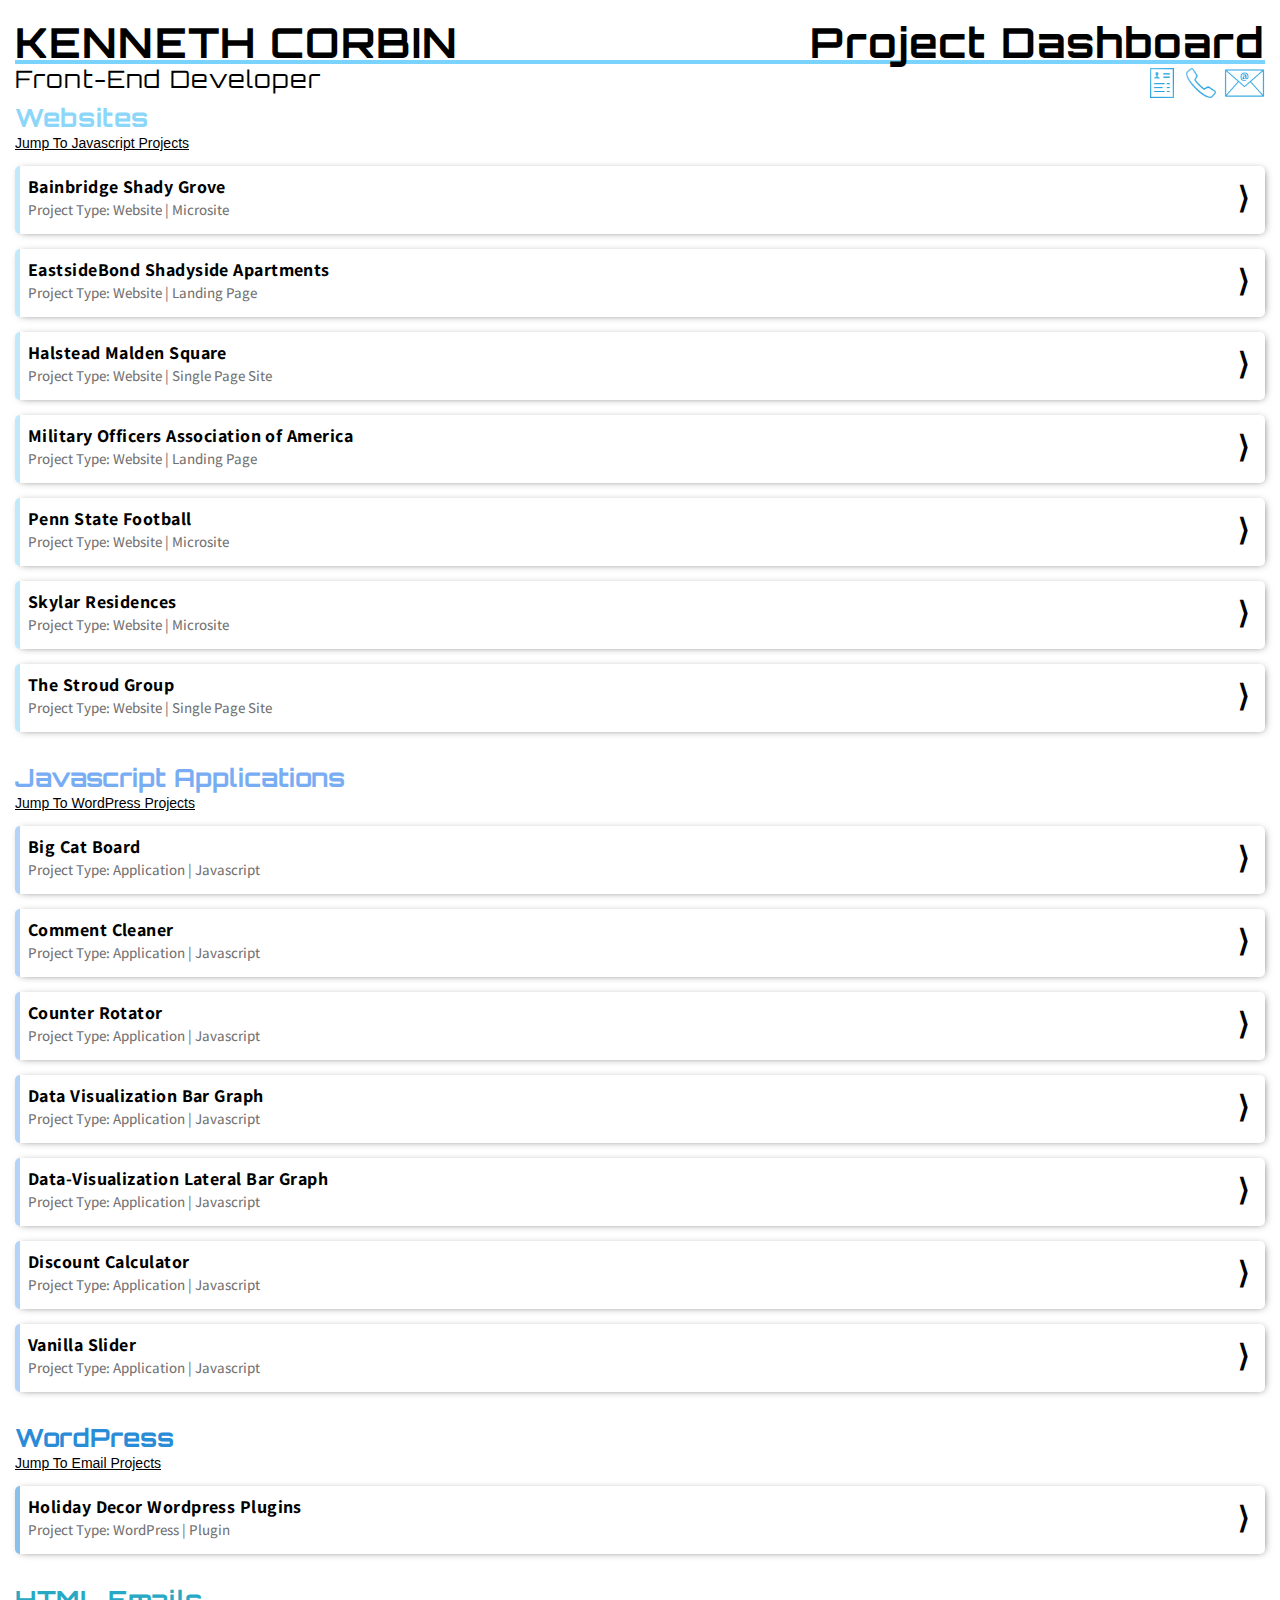
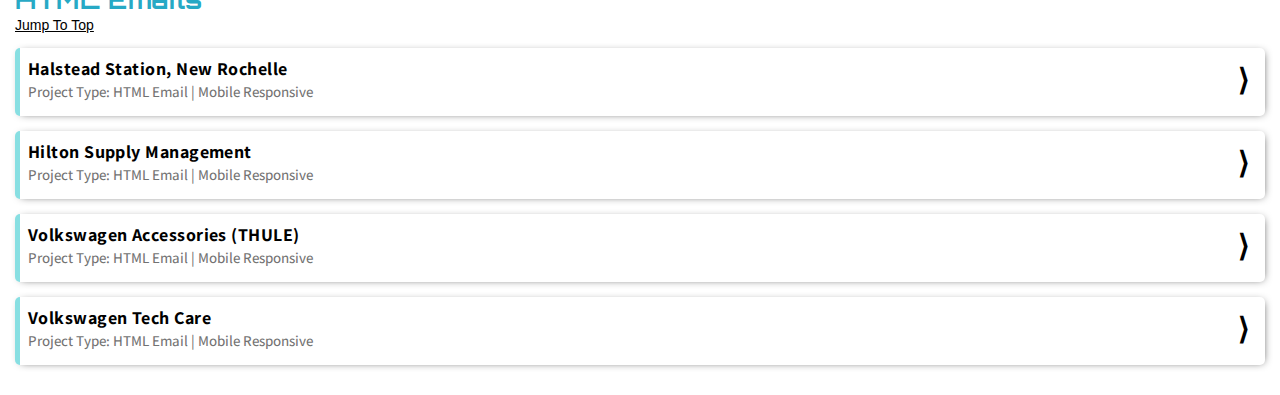
==== index.html @ 8c5f0951 "Add "Javascript" and "WordPress" project sections" ====
<!DOCTYPE html>
<html lang="en">
	<head>
		<meta http-equiv="Content-Type" content="text/html; charset=UTF-8" />
		<title>Work Sample Dashboard</title>
		<meta name="viewport" content="width=device-width, initial-scale=1.0 user-scalable=no" />
		<link rel="preconnect" href="https://fonts.googleapis.com">
		<link rel="preconnect" href="https://fonts.gstatic.com" crossorigin>
		<link href="https://fonts.googleapis.com/css2?family=Orbitron:wght@400;500;700&family=Assistant:wght@300;400;500&display=swap" rel="stylesheet">	
		<link rel="stylesheet" href="css/main.css" />
		<script type="text/javascript" src="js/main.js" defer></script>
	</head>
	<body>
		<header>
			<div id="developer-website" class="developer-website">
				<span class="developer">KENNETH CORBIN</span> 
				<div  class="website">
					<span class="mobile-hide">
						Project Dashboard
					</span>
					<span class="mobile-show">
						Front-End Developer
					</span>
				</div>
			</div>
			<div class="developer-website">
				<div  class="title">
					<span class="mobile-hide">
						Front-End Developer
					</span>
					<span class="mobile-show">
						Project Dashboard
					</span>
				</div>
				<div  class="contact-bar">
					<div class="contact-resume">
						<a href="https://www.dropbox.com/s/y7b36m2ojwp5avy/kenneth-corbin-front-end-developer-resume.pdf" target="_blank">
							<img src="images/resume-icon.png" alt="resume icon" />
						</a>
					</div>
					<div class="contact-phone">
						<a href="tel:301-704-3786" target="_blank">
							<img src="images/phone-icon.png" alt="phone icon" />
						</a>
					</div>
					<div class="contact-email">
						<a href="mailto:kennethcrb@gmail.com" target="_blank">
							<img src="images/email-icon.png" alt="eamil icon" />
						</a>
					</div>
				</div>
			</div>
		</header>
		<section class="dashboard">
			<h2 id="website-section" class="website-section" >Websites</h2>
			<nav class="go-to-links website-link">
				<a href="#javascript-section">
					Jump To Javascript Projects
				</a>
			</nav>
			<a href="https://rebrand.ly/bainbridge-shady-grove-ws" target="_blank">
				<article class="project ws">
					<div class="title">
						<h3>Bainbridge Shady Grove</h3> 
						<p>Project Type: Website | Microsite</p>
					</div>
					<div class="go-arrow">&rang;</div>
				</article>
			</a>
			<a href="https://rebrand.ly/eastside-bond-ws" target="_blank">
				<article class="project ws">
					<div class="title">
						<h3>EastsideBond Shadyside Apartments</h3> 
						<p>Project Type: Website | Landing Page</p>
					</div>
					<div class="go-arrow">&rang;</div>
				</article>
			</a>
			<a href="https://rebrand.ly/halsteadmaldsq-ws" target="_blank">
				<article class="project ws">
					<div class="title">
						<h3>Halstead Malden Square</h3> 
						<p>Project Type: Website | Single Page Site</p>
					</div>
					<div class="go-arrow">&rang;</div>
				</article>
			</a>
			<a href="https://rebrand.ly/moaa-ws" target="_blank">
				<article class="project ws">
					<div class="title">
						<h3>Military Officers Association of America</h3> 
						<p>Project Type: Website | Landing Page</p>
					</div>
					<div class="go-arrow">&rang;</div>
				</article>
			</a>
			<a href="https://rebrand.ly/penn-state-football-ws" target="_blank">
				<article class="project ws">
					<div class="title">
						<h3>Penn State Football</h3> 
						<p>Project Type: Website | Microsite</p>
					</div>
					<div class="go-arrow">&rang;</div>
				</article>
			</a>
			<a href="https://rebrand.ly/skylar-nyc-ws" target="_blank">
				<article class="project ws">
					<div class="title">
						<h3>Skylar Residences</h3> 
						<p>Project Type: Website | Microsite</p>
					</div>
					<div class="go-arrow">&rang;</div>
				</article>
			</a>
			<a href="https://rebrand.ly/stroud-group-ws" target="_blank">
				<article class="project ws">
					<div class="title">
						<h3>The Stroud Group</h3> 
						<p>Project Type: Website | Single Page Site</p>
					</div>
					<div class="go-arrow">&rang;</div>
				</article>
			</a>
		</section>
		<section class="dashboard">
			<h2 id="javascript-section" class="javascript-section" >Javascript Applications</h2>
			<nav class="go-to-links javascript-link">
				<a href="#wordpress-section">
					Jump To WordPress Projects
				</a>
			</nav>
			<a href="https://kcdevelop.github.io/big-cat-board/" target="_blank">
				<article class="project js">
					<div class="title">
						<h3>Big Cat Board</h3> 
						<p>Project Type: Application |<br class="mobile-show" /> Javascript</p>
					</div>
					<div class="go-arrow">&rang;</div>
				</article>
			</a>
			<a href="https://kcdevelop.github.io/comment-cleaner" target="_blank">
				<article class="project js">
					<div class="title">
						<h3>Comment Cleaner</h3> 
						<p>Project Type: Application |<br class="mobile-show" /> Javascript</p>
					</div>
					<div class="go-arrow">&rang;</div>
				</article>
			</a>
			<a href="https://kcdevelop.github.io/counter-rotator/" target="_blank">
				<article class="project js">
					<div class="title">
						<h3>Counter Rotator</h3> 
						<p>Project Type: Application |<br class="mobile-show" /> Javascript</p>
					</div>
					<div class="go-arrow">&rang;</div>
				</article>
			</a>
			<a href="https://kcdevelop.github.io/data-visualization-bar-graph/" target="_blank">
				<article class="project js">
					<div class="title">
						<h3>Data Visualization Bar Graph</h3> 
						<p>Project Type: Application |<br class="mobile-show" /> Javascript</p>
					</div>
					<div class="go-arrow">&rang;</div>
				</article>
			</a>
			<a href="https://kcdevelop.github.io/data-visualization-lateral-bar-graph/" target="_blank">
				<article class="project js">
					<div class="title">
						<h3>Data-Visualization Lateral Bar Graph</h3> 
						<p>Project Type: Application |<br class="mobile-show" /> Javascript</p>
					</div>
					<div class="go-arrow">&rang;</div>
				</article>
			</a>
			<a href="https://kcdevelop.github.io/discount-calculator/" target="_blank">
				<article class="project js">
					<div class="title">
						<h3>Discount Calculator</h3> 
						<p>Project Type: Application |<br class="mobile-show" /> Javascript</p>
					</div>
					<div class="go-arrow">&rang;</div>
				</article>
			</a>
			<a href="https://kcdevelop.github.io/vanilla-slider/" target="_blank">
				<article class="project js">
					<div class="title">
						<h3>Vanilla Slider</h3> 
						<p>Project Type: Application |<br class="mobile-show" /> Javascript</p>
					</div>
					<div class="go-arrow">&rang;</div>
				</article>
			</a>
		</section>
		<section class="dashboard">
			<h2 id="wordpress-section" class="wordpress-section" >WordPress</h2>
			<nav class="go-to-links wordpress-link">
				<a href="#email-section">
					Jump To Email Projects
				</a>
			</nav>
			<a href="https://github.com/kcdevelop/holiday-decor-wordpress-plugins" target="_blank">
				<article class="project wp">
					<div class="title">
						<h3>Holiday Decor Wordpress Plugins</h3> 
						<p>Project Type: WordPress | Plugin</p>
					</div>
					<div class="go-arrow">&rang;</div>
				</article>
			</a>
		</section>
		<section class="dashboard">
			<h2 id="email-section" class="email-section" >HTML Emails</h2>
			<nav class="go-to-links javascript-link">
				<a href="#developer-website">
					Jump To Top
				</a>
			</nav>
			<a href="https://rebrand.ly/halstead-em" target="_blank">
				<article class="project em">
					<div class="title">
						<h3>Halstead Station, New Rochelle</h3> 
						<p>Project Type: HTML Email | Mobile Responsive</p>
					</div>
					<div class="go-arrow">&rang;</div>
				</article>
			</a>
			<a href="https://rebrand.ly/hilton-supply-em" target="_blank">
				<article class="project em">
					<div class="title">
						<h3>Hilton Supply Management</h3> 
						<p>Project Type: HTML Email | Mobile Responsive</p>
					</div>
					<div class="go-arrow">&rang;</div>
				</article>
			</a>
			<a href="https://rebrand.ly/vw-accessories-em" target="_blank">
				<article class="project em">
					<div class="title">
						<h3>Volkswagen Accessories (THULE)</h3> 
						<p>Project Type: HTML Email | Mobile Responsive</p>
					</div>
					<div class="go-arrow">&rang;</div>
				</article>
			</a>
			<a href="https://rebrand.ly/vw-tech-care-em" target="_blank">
				<article class="project em">
					<div class="title">
						<h3>Volkswagen Tech Care</h3> 
						<p>Project Type: HTML Email | Mobile Responsive</p>
					</div>
					<div class="go-arrow">&rang;</div>
				</article>
			</a>
		</section>
	</body>
</html>
---- css/main.css ----
html, body, h1, h2, h3, h4, h5, 
header, section, article, aside,
div, p, ul, ol, li, a, footer, video,
blockquote fieldset, form, 
input, select, textarea, span {
	box-sizing: border-box;
	margin: 0;
	padding: 0;
}
article,
header,
.contact-bar {
	display: flex;
}
.project,
.contact-bar {
	flex-direction: row;
}
header,
.project,
.dashboard,
header .content,
header .developer-website {
	width: 100%;
}
.project .title,
.project .go-arrow {
	width: 50%;
}
.email-section,
.website-section,
.wordpress-section,
.javascript-section,
header .developer-website {
	font-family: 'Orbitron';
}
.project .go-arrow {
	text-align: right;
}
header {
	flex-direction: column;
	padding: 8px 15px 18px;
	margin-bottom: 20px;
}
header .developer-website:first-child .website,
header .developer-website:first-child .developer {
	-webkit-transform: translateY(15%);
	-moz-transform: translateY(15%);
	transform: translateY(16%);
}
header .developer-website:first-child {
	border-bottom: solid 4px#79d3fd;
}
header .website,
header .developer {
	font-size: 1.8em;
	font-weight: bold;
	color: #000;
}
header .developer-website {
	letter-spacing: .05em;
	font-size: 1.8vmax;
	position: relative;
}
header .developer {
	float: left;
}
header .website {
	float: right;
}
header .title,
.contact-bar {
	position: absolute;
}
header .title {
	font-size: 24px;
	left: 0px;
}
.contact-bar {
	margin-top: 4px;
	right: 0px;
}
.contact-resume {
	padding-right: 12px;
}
.contact-resume a img {
	height: 30px;
	width: 24px;
}
.contact-phone {
	padding-right: 8px;
}
.contact-phone a img {
	height: 30px;
	width: 30px;
}
.contact-email a img {
	height: 30px;
	width: 41px;
}
.dashboard {
	padding: 0 15px 15px;
}
.dashboard a {
	text-decoration: none;
}
.email-section,
.website-section,
.wordpress-section,
.javascript-section {
	margin-bottom: 2px;
	font-size: 25px;
}
.go-to-links a,
.project .go-arrow,
.project .title h3 {
	color: #000;
}
.go-to-links {
	font-family: 'arial';
	font-size: 14px;
	margin-bottom: 15px;
	text-decoration: underline;
}
.project {
	align-items: center;
	border-radius: 5px;
	box-shadow: 2px 1px 8px -4px#323232;
	margin: 0 auto 15px;
	padding: 9px 15px 15px 8px;
	width: 100%;
}
.project.ws,
.project.em {
	transition: border-left .4s linear;
}
.project.ws {
	border-left: solid 5px rgba(140, 215, 249, .55);
}
.project.js {
	border-left: solid 5px rgb(121, 173, 243, .55);
}
.project.wp {
	border-left: solid 5px rgba(41, 140, 215, .55);
}
.project.em {
	border-left: solid 5px rgb(39, 196, 203, .55);
}
.project.ws:hover {
	border-left: solid 5px rgba(140, 215, 249, 1);
}
.project.js:hover {
	border-left: solid 5px rgb(121, 173, 243, 1);
}
.project.wp:hover {
	border-left: solid 5px rgba(41, 140, 215, 1);
}
.project.em:hover {
	border-left: solid 5px rgb(39, 196, 203, 1);
}
.go-to-links a,
.project.ws .go-arrow,
.project.em .go-arrow {
	transition: color .4s linear;
}
.link-divider,
.website-section,
.project.ws:hover .go-arrow,
.go-to-links:hover a.email-link {
	color: rgba(140, 215, 249, 1);
}
.javascript-section,
.project.js:hover .go-arrow,
.go-to-links:hover a.javascript-link {
	color: rgb(121, 173, 243, 1);
}
.wordpress-section,
.project.wp:hover .go-arrow,
.go-to-links:hover a.wordpress-link {
	color: rgba(41, 140, 215, 1);
}
.email-section,
.project.em:hover .go-arrow,
.go-to-links:hover a.website-link {
	color: rgb(39, 169, 197, 1);
}
.email-section,
.website-section,
.project .title h3 {
	letter-spacing: .025em;
}
.project .title,
.project .go-arrow {
	font-family: 'Assistant';
}
.project .title h3,
.project .title p {
	display: block;
}
.project .title {
	width: 70%;
}
.project .title h3 {
	margin-bottom: 2px;
	font-size: 18px;
	font-weight: 700;
}
.project .title p {
	color: #727272;
	font-weight: 500;
	font-size: 15px;
}
.project .go-arrow {
	font-weight: bolder;
	font-size: 30px;
	width: 30%;
}
.mobile-show {
	display: none;
}
@media screen and (max-width: 765px) {
	.project .title h3,
	.header .title {
		font-size: 17px;
	}
	.email-section,
	.website-section,
	.wordpress-section,
	.javascript-section {
		font-size: 22px;
	}
	.contact-resume a img,
	.contact-phone a img,
	.contact-email a img {
		height: 25px;
	}
	.contact-resume a img {
		width: 20px;
	}
	.contact-phone a img {
		width: 25px;
	}
	.contact-email a img {
		width: 37px;
	}
}
@media screen and (max-width: 695px) {
	header {
		flex-direction: column;
		margin-bottom: 4px;
		padding-bottom: 5px;
	}
	header .developer-website {
		text-align: center;
	}
	header .website,
	header .developer {
		display: block;
		float: none;
	}
	header .title,
	header .website {
		transform: none;
	}
	header .developer-website:first-child .website,
	header .developer-website:first-child .developer {
		transform: translateY(15%);
	}
	header .developer {
		padding-bottom: 1px;
		height: 28px;
	}
	header .website {
		font-weight: 400;
		font-size: 1.3em;
		padding-bottom: 8px;
	}
	header .title {
		font-size: 25px;
		font-weight: bold;
		padding-top: 8px;
	}
	header .title,
	.contact-bar {
		position: static;
	}
	header .title {
		left: auto;
	}
	.contact-bar {
		justify-content: center;
		margin-top: 8px;
		right: auto;
	}
	.contact-resume a img,
	.contact-phone a img,
	.contact-email a img {
		height: 25px;
	}
	.contact-resume a img {
		width: 19px;
	}
	.contact-phone a img {
		width: 25px;
	}
	.contact-email a img {
		width: 37px;
	}
	.email-section,
	.website-section,
	.wordpress-section,
	.javascript-section {
		font-size: 18px;
	}
	.project .title h3 {
		font-size: 15px;
	}
	.project .title p {
		font-size: 14px;
	}
	.mobile-show {
		display: inline;
	}
	.mobile-hide {
		display: none;
	}
	.mobile-show {
		display: block;
	}
}
@media screen and (max-width: 435px) {
	.mobile-show {
		display: inline;
	}
}
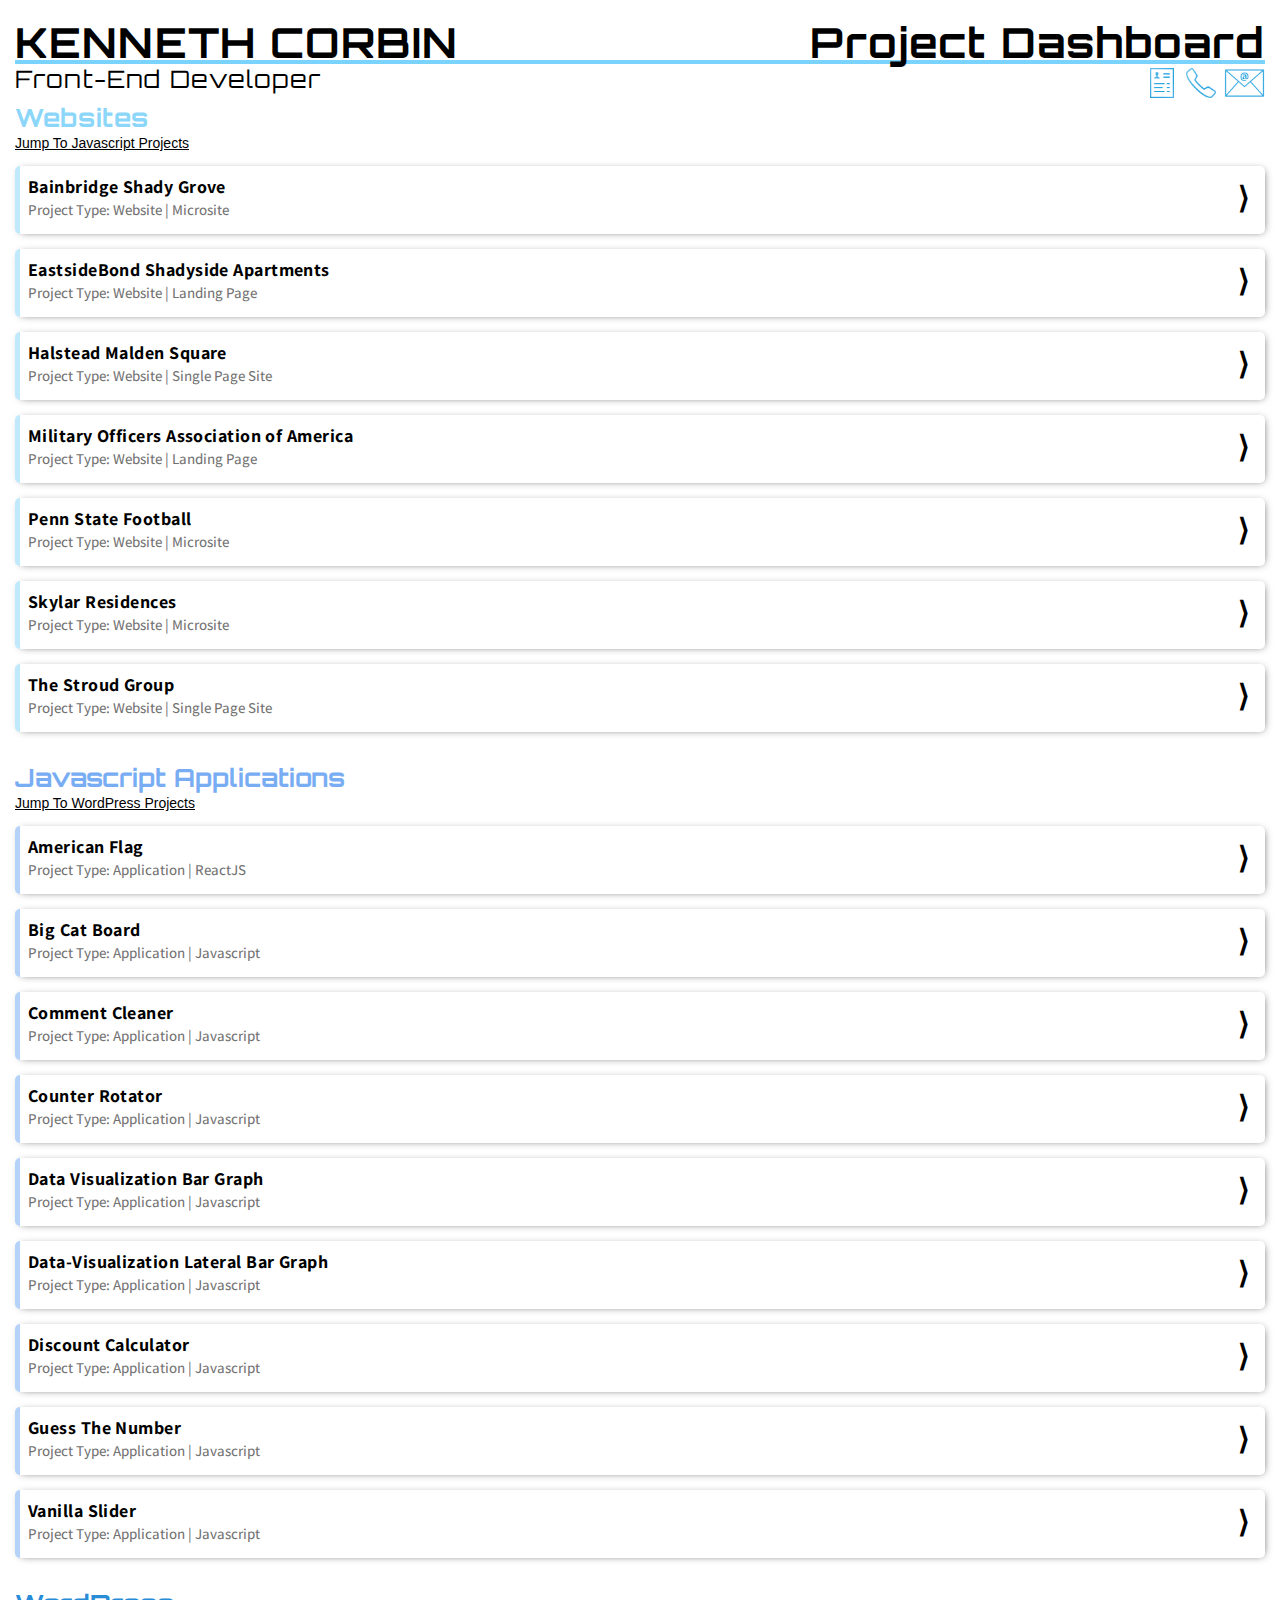
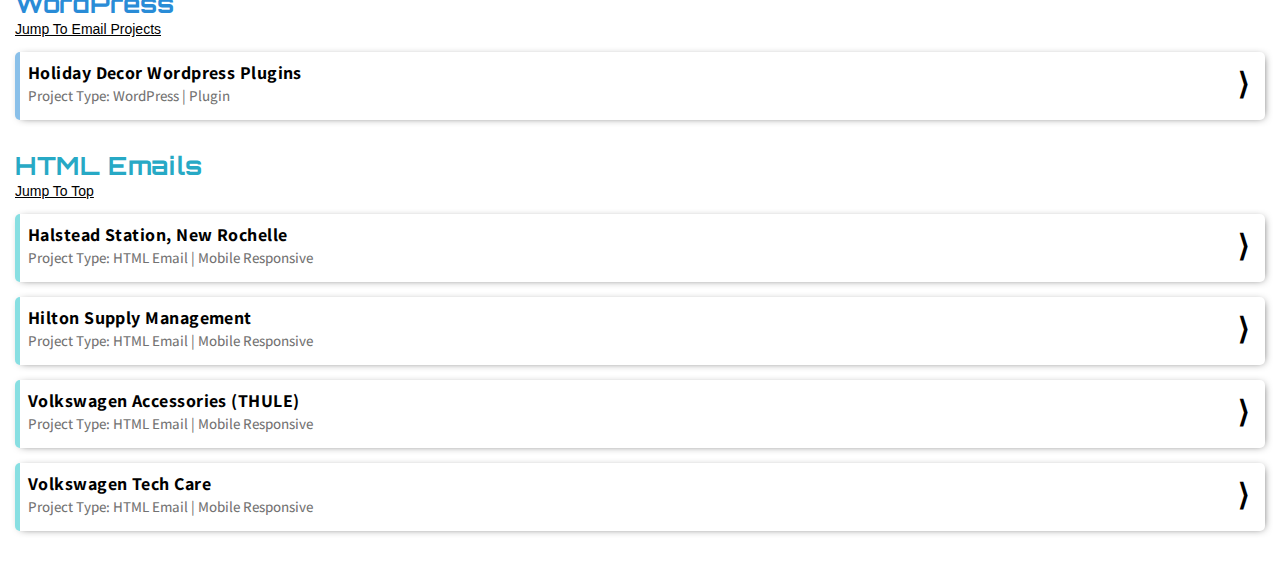
==== commit 1421d5b1: "Add "React American Flag" and "Guess The Number" applications" ====
--- a/index.html
+++ b/index.html
@@ -129,6 +129,15 @@
 					Jump To WordPress Projects
 				</a>
 			</nav>
+			<a href="https://kcdevelop.github.io/react-american-flag/" target="_blank">
+				<article class="project js">
+					<div class="title">
+						<h3>American Flag</h3> 
+						<p>Project Type: Application |<br class="mobile-show" /> ReactJS</p>
+					</div>
+					<div class="go-arrow">&rang;</div>
+				</article>
+			</a>
 			<a href="https://kcdevelop.github.io/big-cat-board/" target="_blank">
 				<article class="project js">
 					<div class="title">
@@ -178,6 +187,15 @@
 				<article class="project js">
 					<div class="title">
 						<h3>Discount Calculator</h3> 
+						<p>Project Type: Application |<br class="mobile-show" /> Javascript</p>
+					</div>
+					<div class="go-arrow">&rang;</div>
+				</article>
+			</a>
+			<a href="https://kcdevelop.github.io/guess-the-number/" target="_blank">
+				<article class="project js">
+					<div class="title">
+						<h3>Guess The Number</h3> 
 						<p>Project Type: Application |<br class="mobile-show" /> Javascript</p>
 					</div>
 					<div class="go-arrow">&rang;</div>
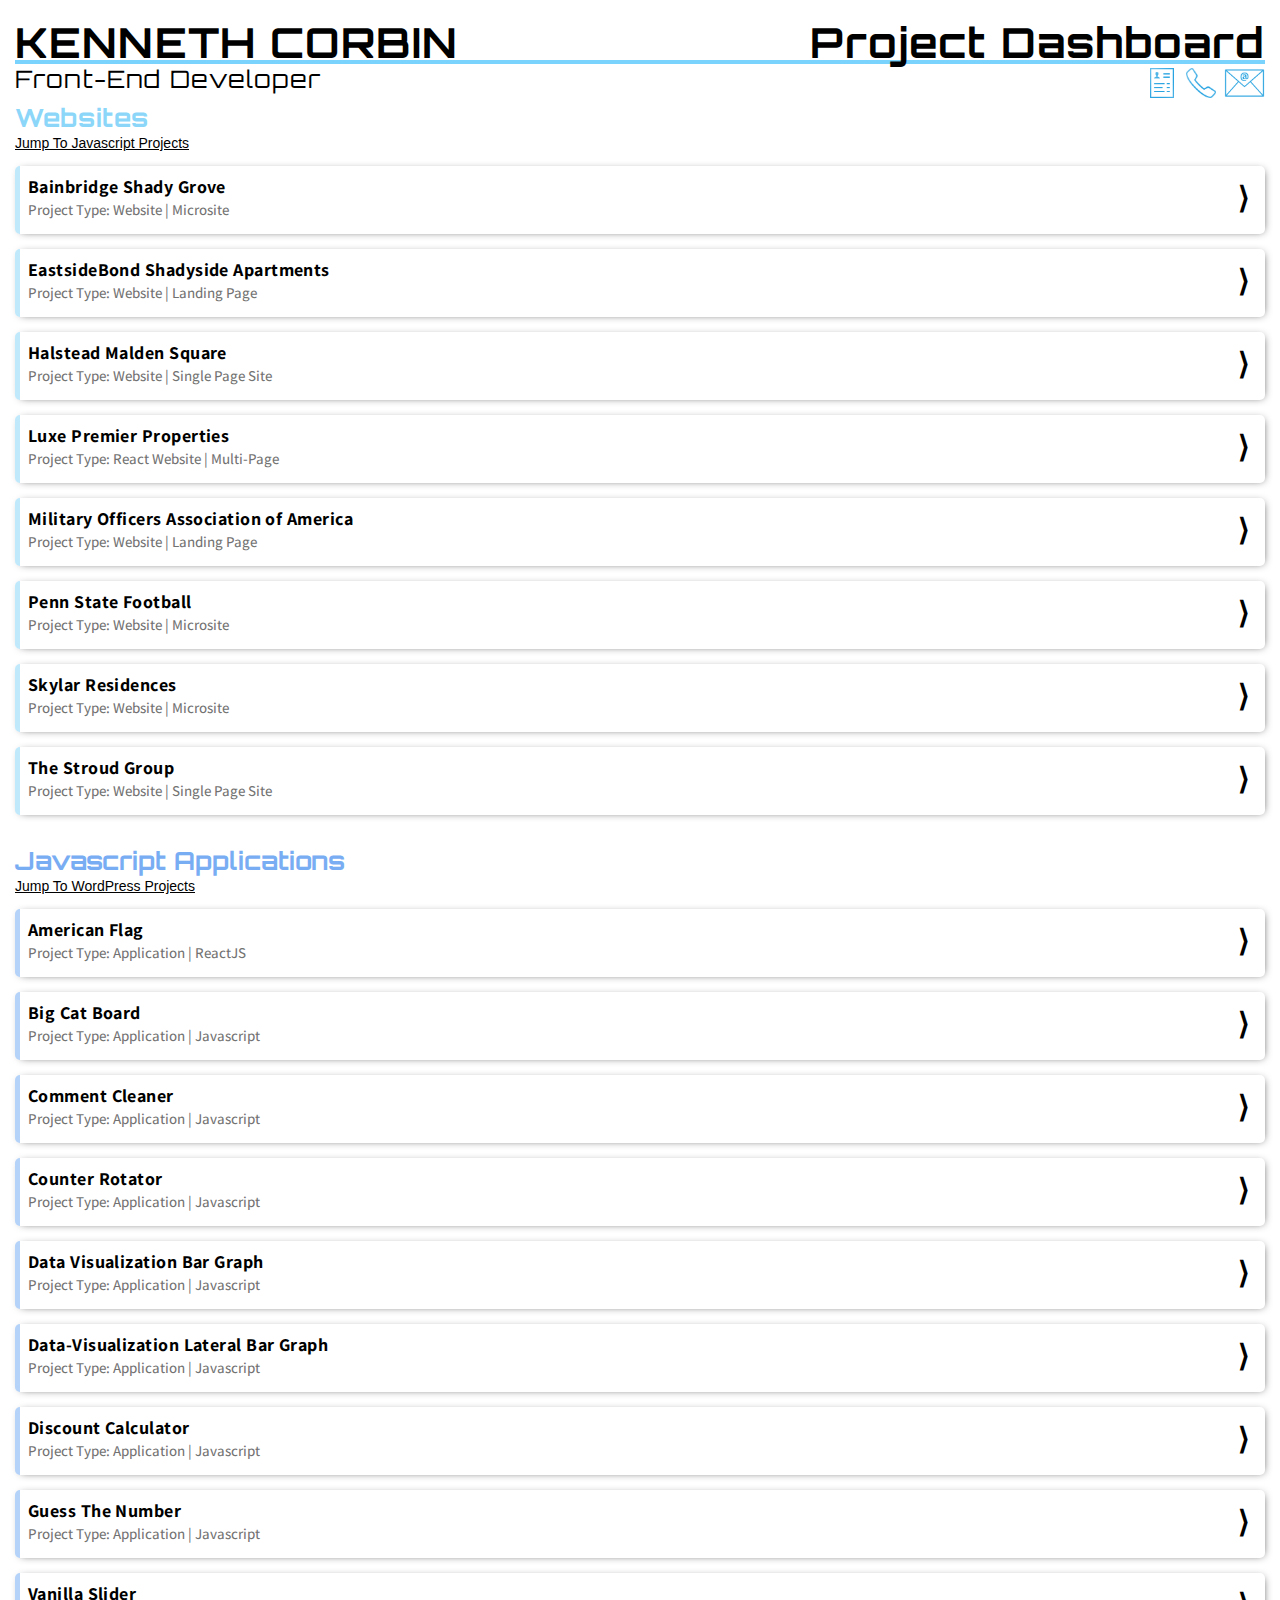
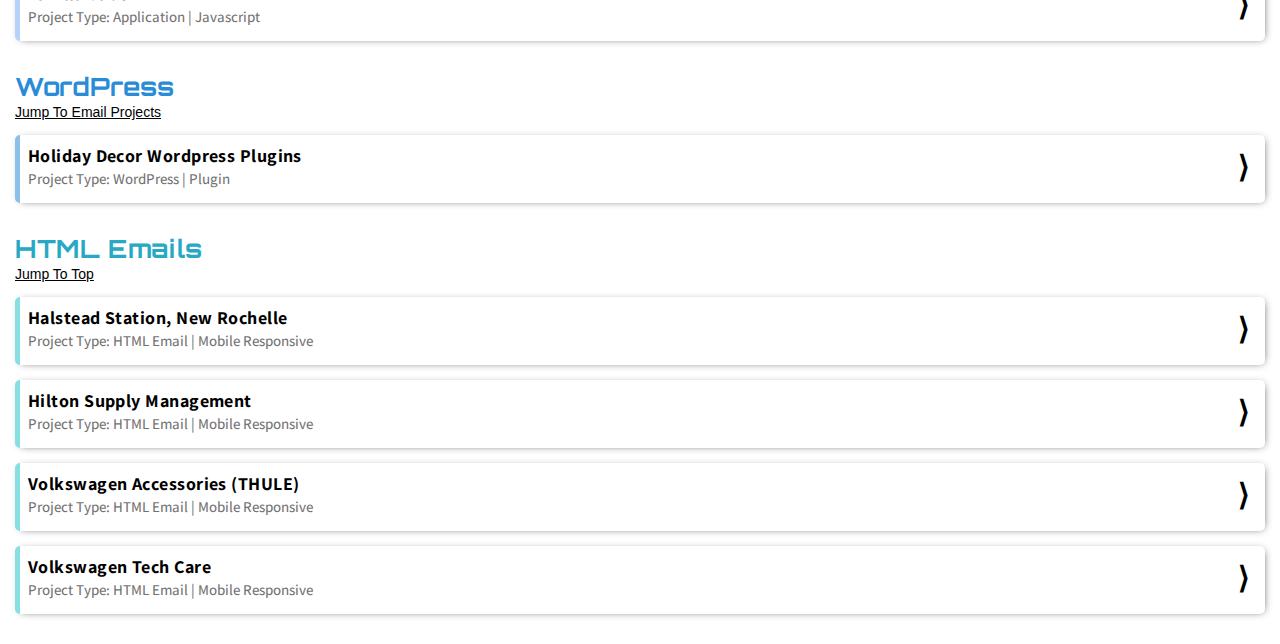
==== commit 1c59465c: "Add Luxe Premier Properties React Website Project" ====
--- a/index.html
+++ b/index.html
@@ -85,6 +85,15 @@
 					<div class="go-arrow">&rang;</div>
 				</article>
 			</a>
+			<a href="https://kcdevelop.github.io/luxe-premier-properties/" target="_blank">
+				<article class="project ws">
+					<div class="title">
+						<h3>Luxe Premier Properties</h3> 
+						<p>Project Type: React Website | Multi-Page</p>
+					</div>
+					<div class="go-arrow">&rang;</div>
+				</article>
+			</a>
 			<a href="https://rebrand.ly/moaa-ws" target="_blank">
 				<article class="project ws">
 					<div class="title">
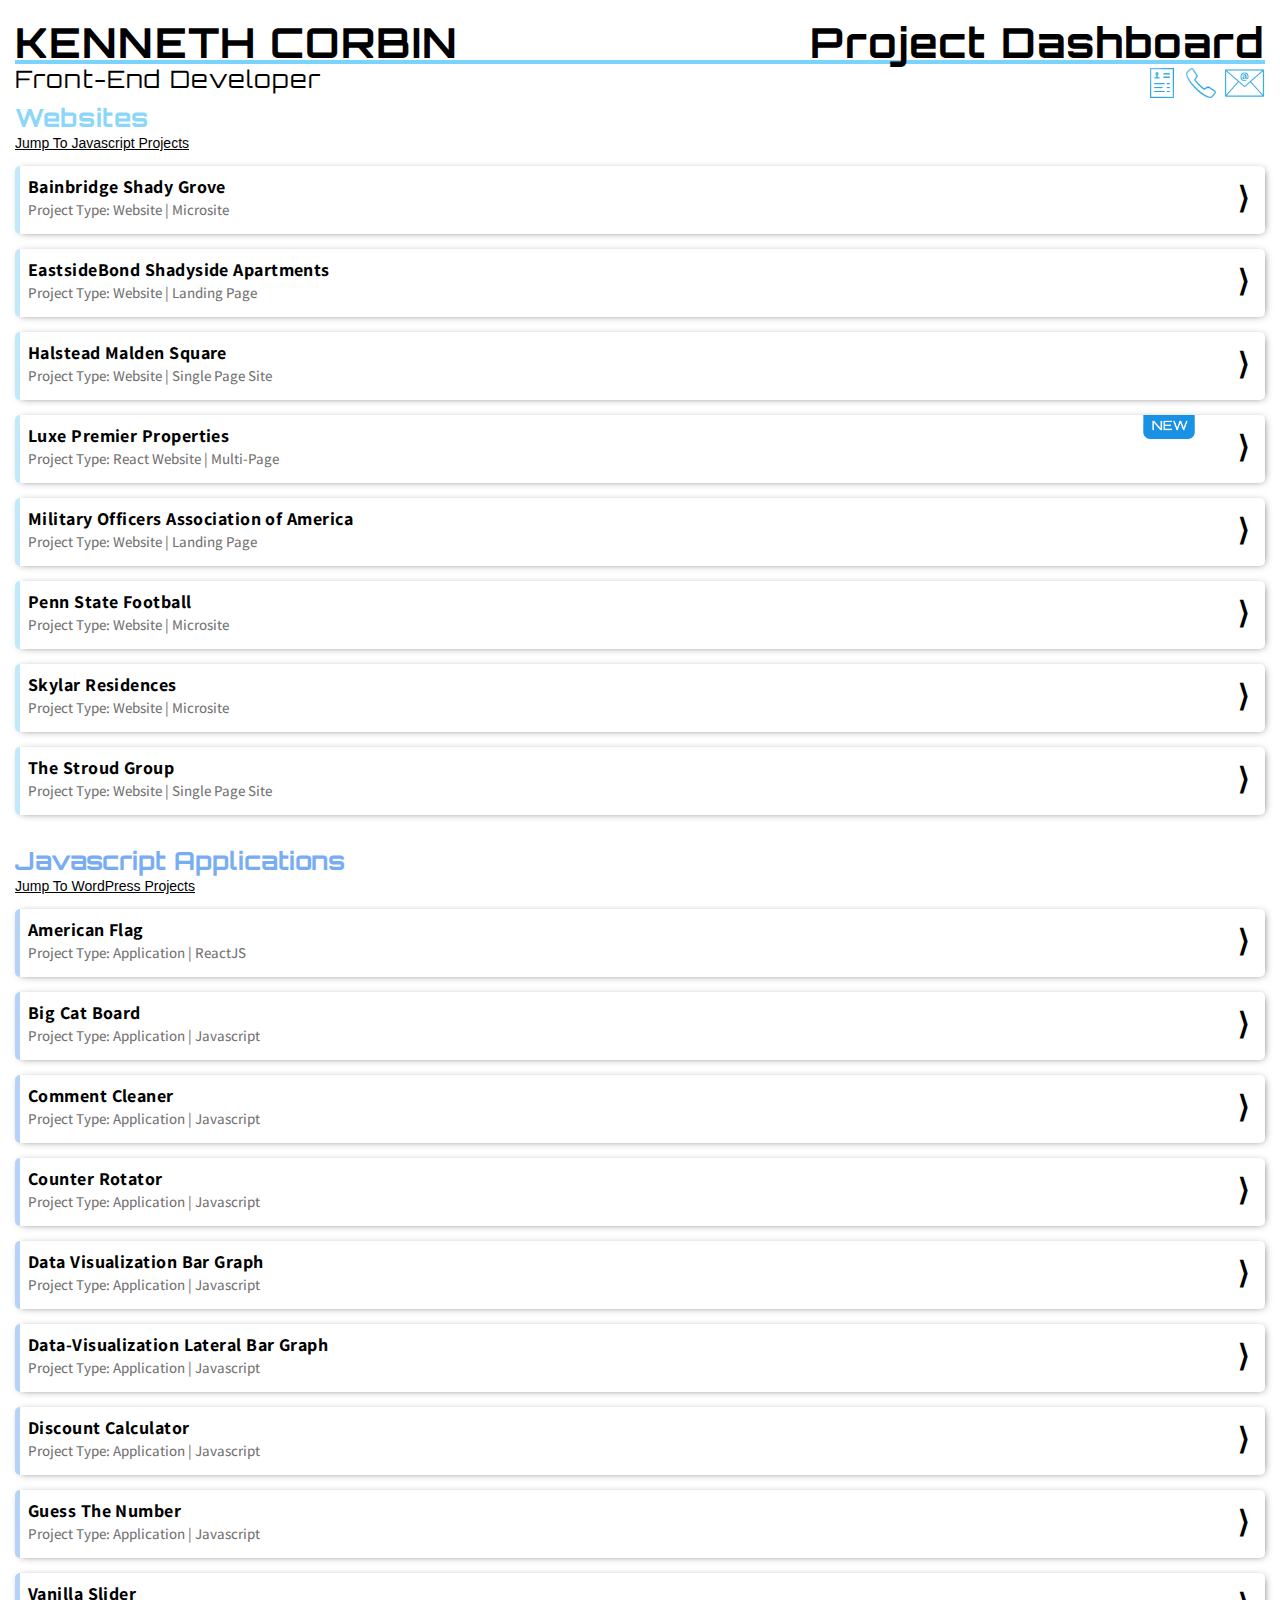
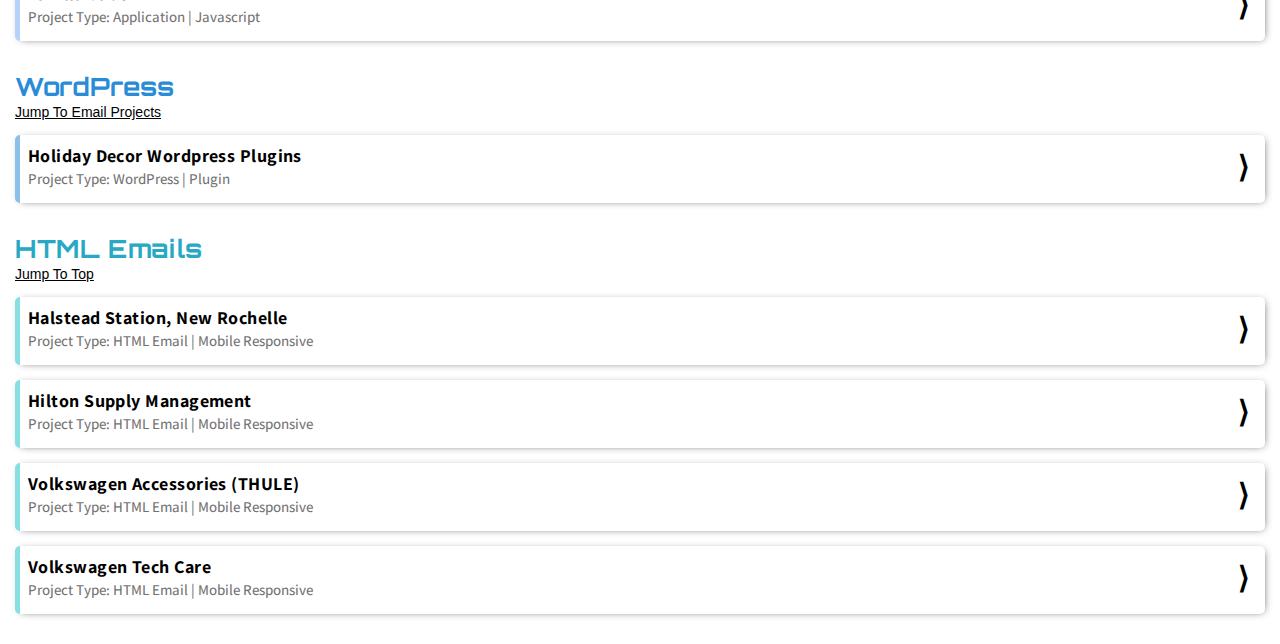
==== commit cf6b71df: "Add "New" banner icon" ====
--- a/index.html
+++ b/index.html
@@ -86,7 +86,7 @@
 				</article>
 			</a>
 			<a href="https://kcdevelop.github.io/luxe-premier-properties/" target="_blank">
-				<article class="project ws">
+				<article class="project ws new-banner">
 					<div class="title">
 						<h3>Luxe Premier Properties</h3> 
 						<p>Project Type: React Website | Multi-Page</p>
--- a/css/main.css
+++ b/css/main.css
@@ -218,6 +218,21 @@
 .mobile-show {
 	display: none;
 }
+.new-banner {
+	position: relative;
+	overflow: hidden;
+}
+.new-banner::after {
+	background: url('../images/new-banner-blue-level.png') no-repeat 0px 0px transparent;
+	background-size: contain;
+	content: " ";
+	display: block;
+	position: absolute;
+	width: 52px;
+	height: 30px;
+	right: 70px;
+    top: -1px;
+}
 @media screen and (max-width: 765px) {
 	.project .title h3,
 	.header .title {
@@ -332,4 +347,8 @@
 	.mobile-show {
 		display: inline;
 	}
+	.new-banner::after {
+		width: 47px;
+		height: 25px;
+	}
 }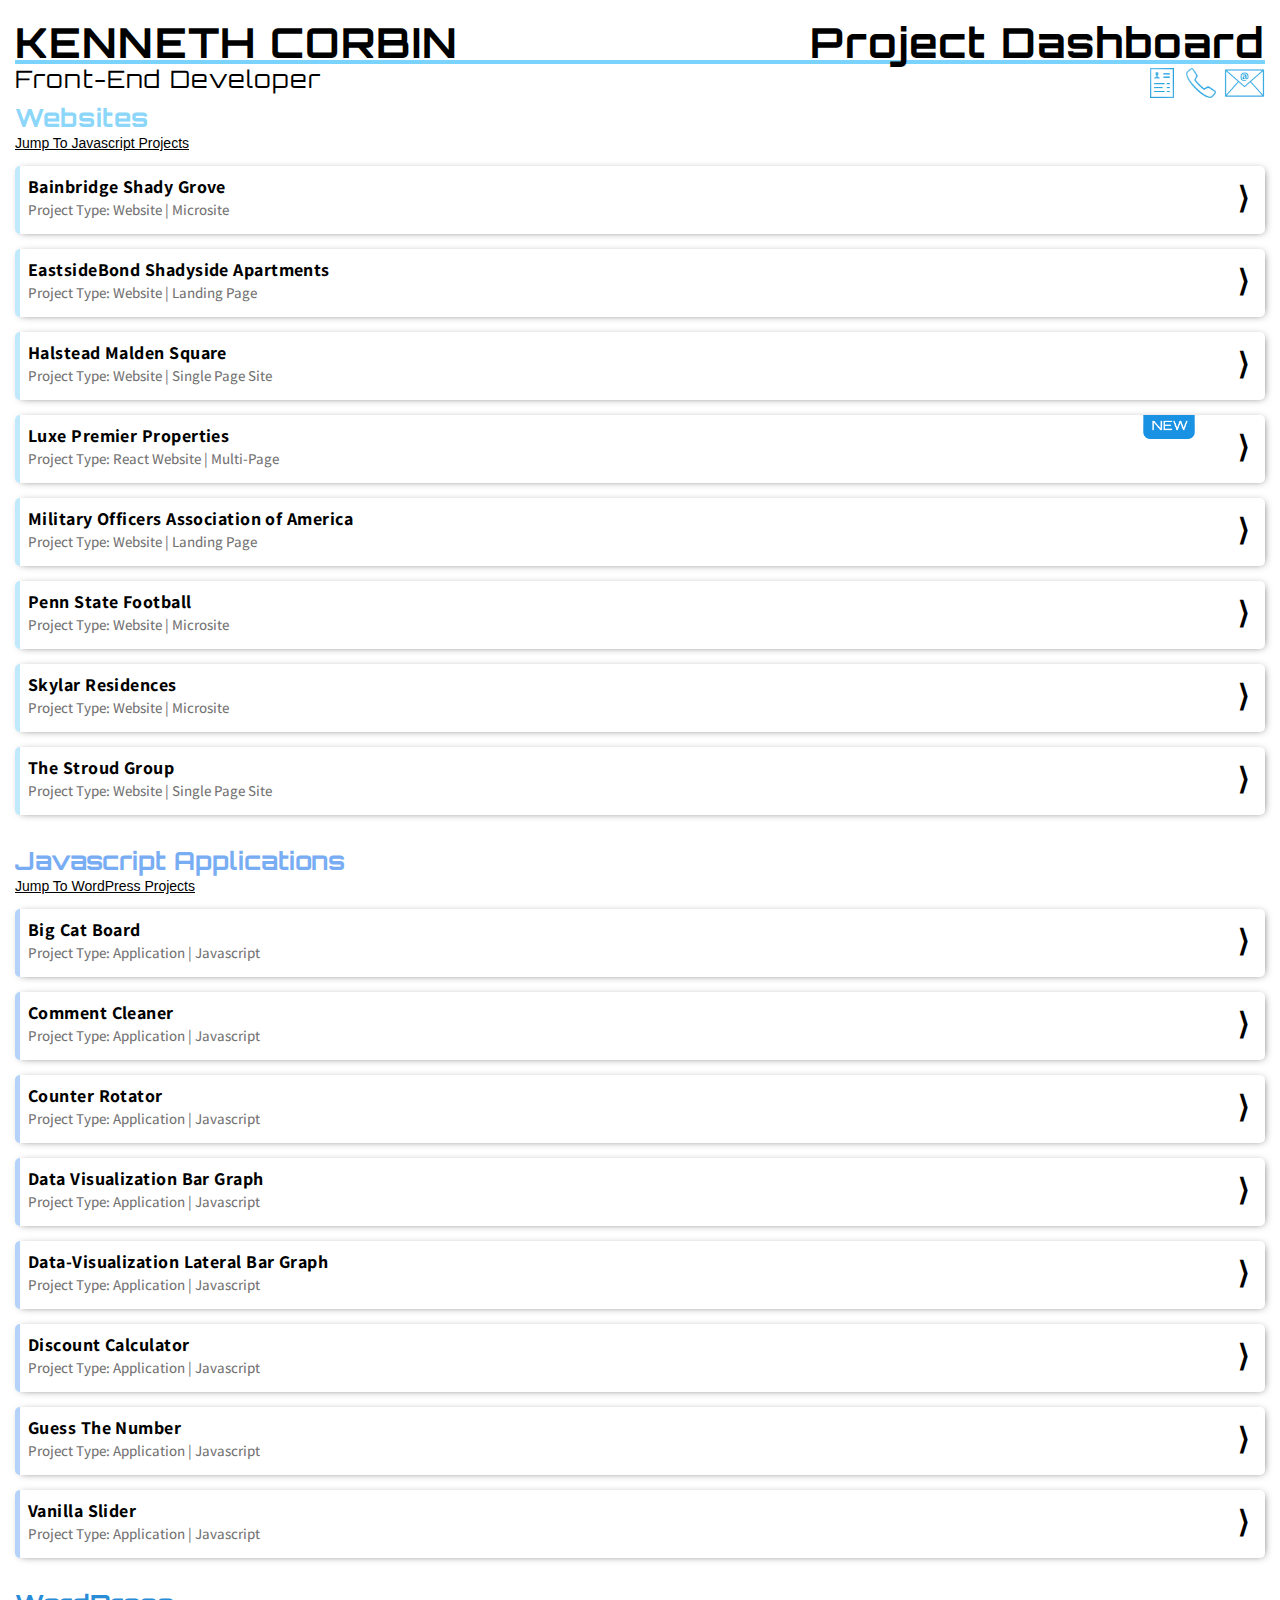
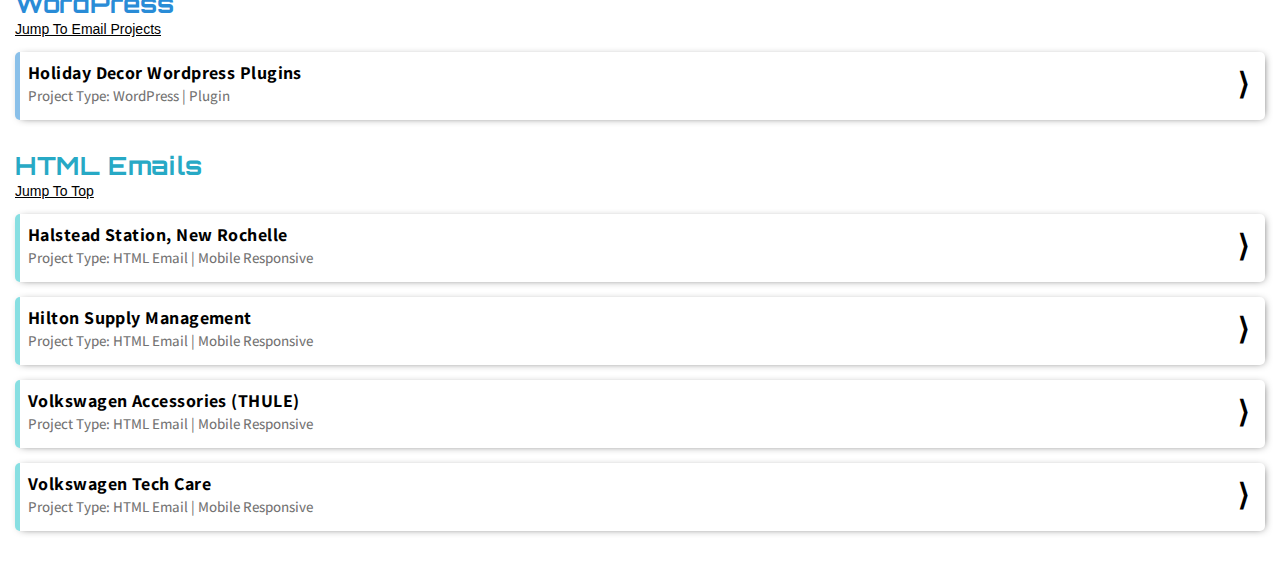
==== commit 538e04d2: "Update "Javascript Applications" section" ====
--- a/index.html
+++ b/index.html
@@ -138,15 +138,6 @@
 					Jump To WordPress Projects
 				</a>
 			</nav>
-			<a href="https://kcdevelop.github.io/react-american-flag/" target="_blank">
-				<article class="project js">
-					<div class="title">
-						<h3>American Flag</h3> 
-						<p>Project Type: Application |<br class="mobile-show" /> ReactJS</p>
-					</div>
-					<div class="go-arrow">&rang;</div>
-				</article>
-			</a>
 			<a href="https://kcdevelop.github.io/big-cat-board/" target="_blank">
 				<article class="project js">
 					<div class="title">
@@ -282,4 +273,4 @@
 			</a>
 		</section>
 	</body>
-</html>+</html>
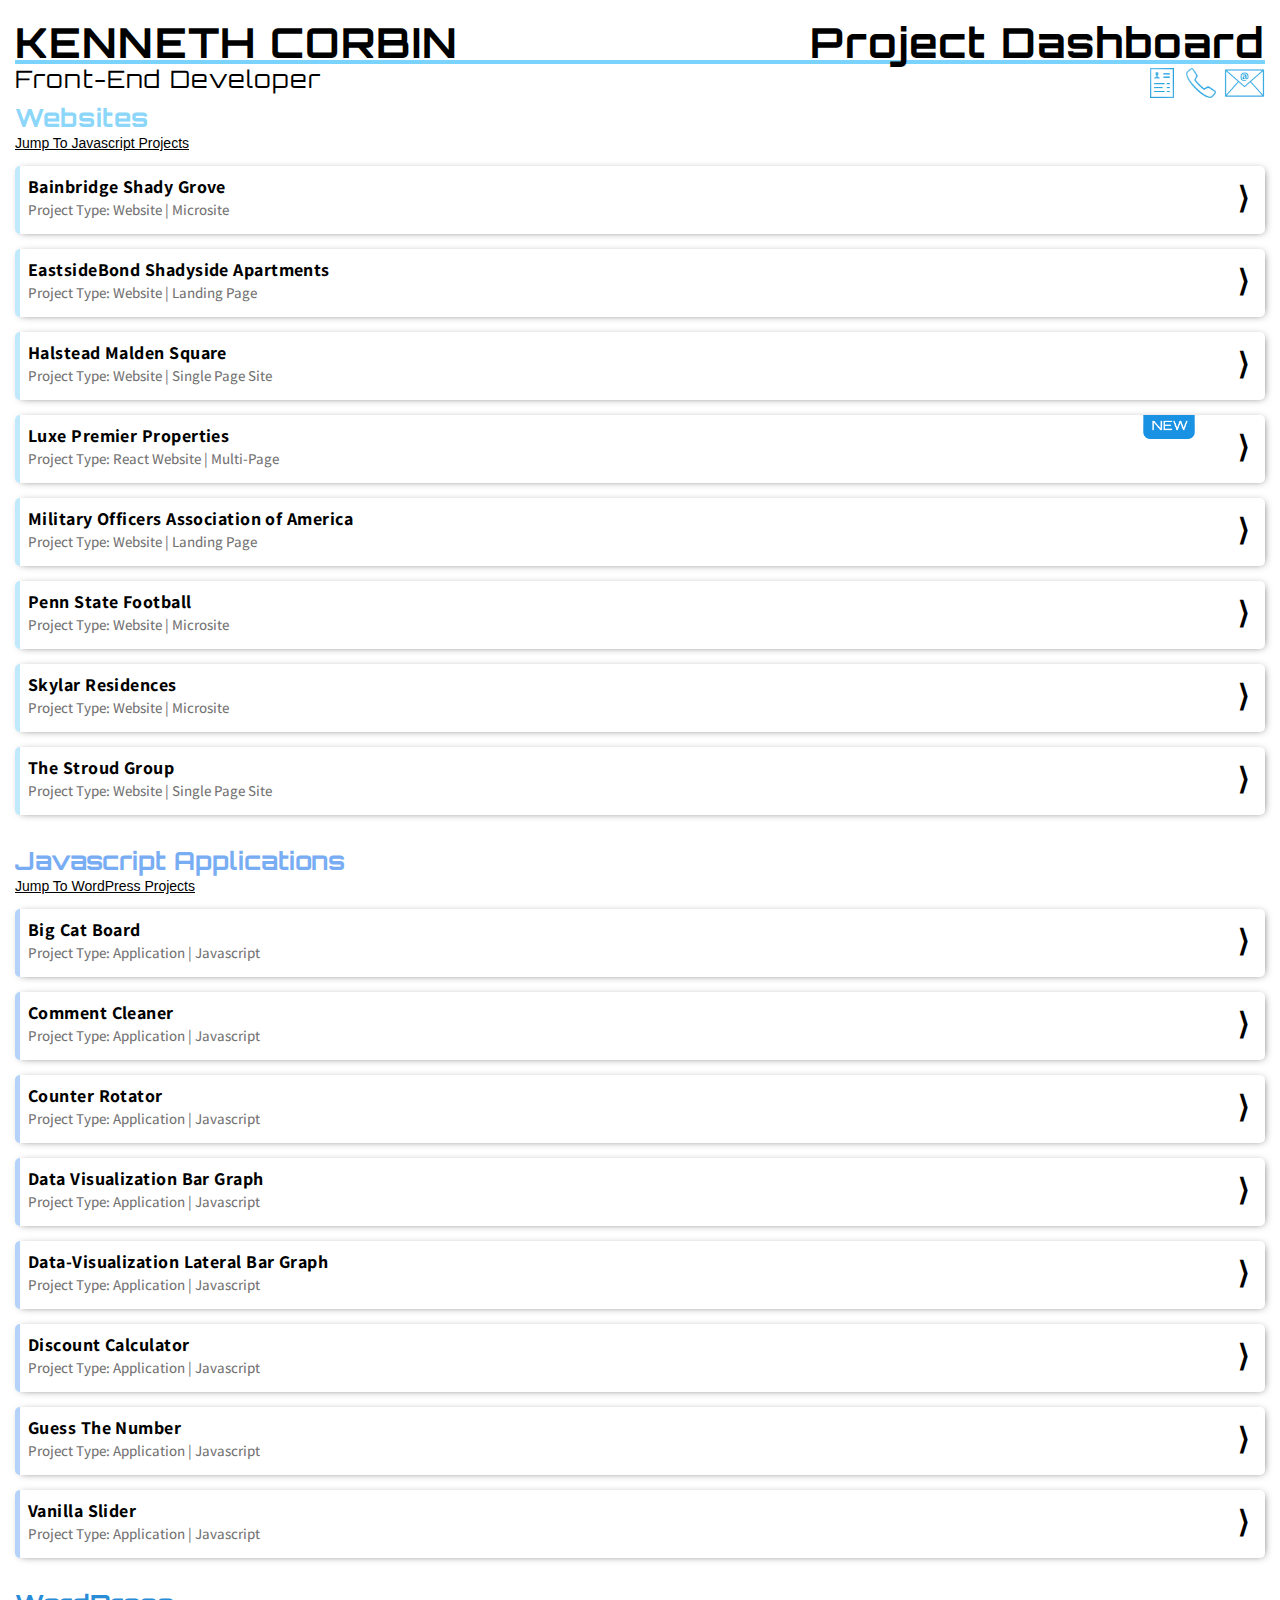
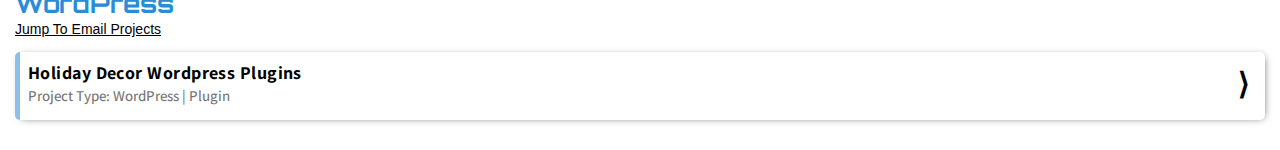
==== commit 297f593d: "Comment out HTML email section" ====
--- a/index.html
+++ b/index.html
@@ -228,7 +228,7 @@
 				</article>
 			</a>
 		</section>
-		<section class="dashboard">
+		<!--<section class="dashboard">
 			<h2 id="email-section" class="email-section" >HTML Emails</h2>
 			<nav class="go-to-links javascript-link">
 				<a href="#developer-website">
@@ -271,6 +271,6 @@
 					<div class="go-arrow">&rang;</div>
 				</article>
 			</a>
-		</section>
+		</section>-->
 	</body>
 </html>
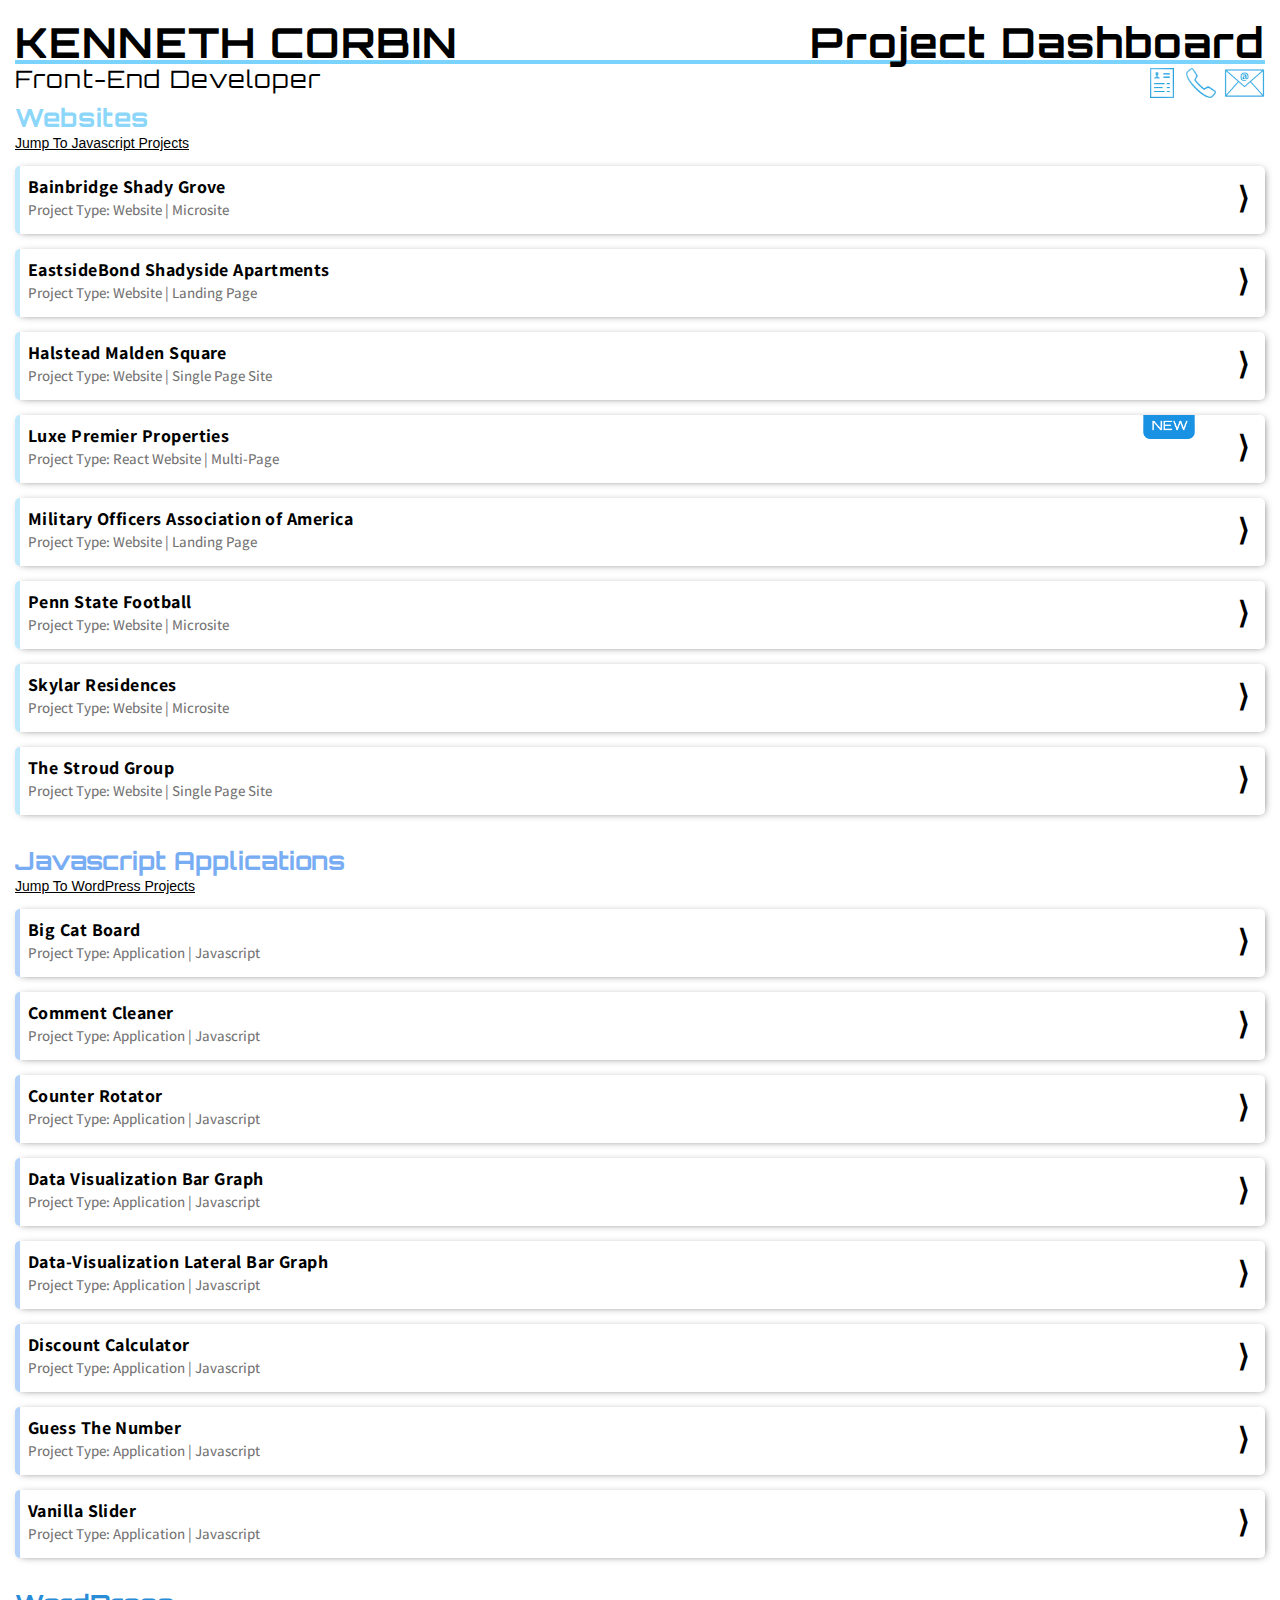
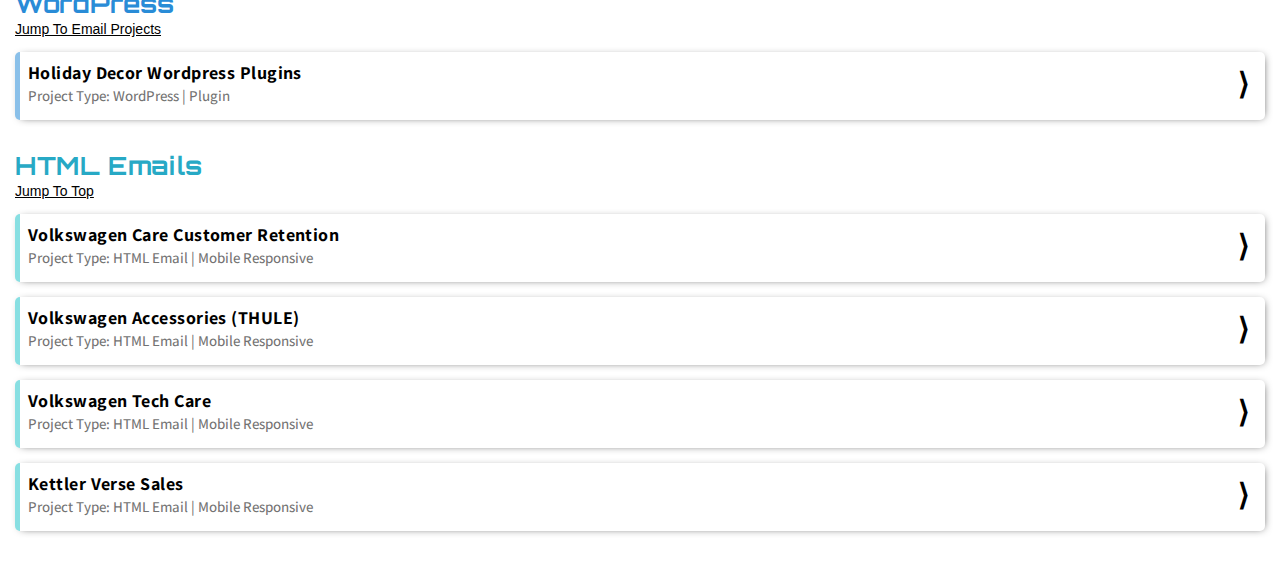
==== commit 51b44b71: "Restore HTML email section with updated links" ====
--- a/index.html
+++ b/index.html
@@ -228,32 +228,23 @@
 				</article>
 			</a>
 		</section>
-		<!--<section class="dashboard">
+		<section class="dashboard">
 			<h2 id="email-section" class="email-section" >HTML Emails</h2>
 			<nav class="go-to-links javascript-link">
 				<a href="#developer-website">
 					Jump To Top
 				</a>
 			</nav>
-			<a href="https://rebrand.ly/halstead-em" target="_blank">
-				<article class="project em">
-					<div class="title">
-						<h3>Halstead Station, New Rochelle</h3> 
-						<p>Project Type: HTML Email | Mobile Responsive</p>
-					</div>
-					<div class="go-arrow">&rang;</div>
-				</article>
-			</a>
-			<a href="https://rebrand.ly/hilton-supply-em" target="_blank">
-				<article class="project em">
-					<div class="title">
-						<h3>Hilton Supply Management</h3> 
-						<p>Project Type: HTML Email | Mobile Responsive</p>
-					</div>
-					<div class="go-arrow">&rang;</div>
-				</article>
-			</a>
-			<a href="https://rebrand.ly/vw-accessories-em" target="_blank">
+			<a href="https://kcdevelop.github.io/dashboard/docs/2018-vw-care-whiteboard-video-email/vw-care-whiteboard-video-email.html" target="_blank">
+				<article class="project em">
+					<div class="title">
+						<h3>Volkswagen Care Customer Retention</h3> 
+						<p>Project Type: HTML Email | Mobile Responsive</p>
+					</div>
+					<div class="go-arrow">&rang;</div>
+				</article>
+			</a>
+			<a href="https://kcdevelop.github.io/dashboard/docs/2018-vw-thule-accessories-email/vw-thule-accessories-email-cool.html" target="_blank">
 				<article class="project em">
 					<div class="title">
 						<h3>Volkswagen Accessories (THULE)</h3> 
@@ -262,7 +253,7 @@
 					<div class="go-arrow">&rang;</div>
 				</article>
 			</a>
-			<a href="https://rebrand.ly/vw-tech-care-em" target="_blank">
+			<a href="https://kcdevelop.github.io/dashboard/docs/2018-vw-march-tech-care-email/vw-march-tech-care-email.html" target="_blank">
 				<article class="project em">
 					<div class="title">
 						<h3>Volkswagen Tech Care</h3> 
@@ -271,6 +262,15 @@
 					<div class="go-arrow">&rang;</div>
 				</article>
 			</a>
-		</section>-->
+			<a href="https://kcdevelop.github.io/dashboard/docs/kettler-verse-sales-gallery-template/kettler-verse-sales-gallery-template.html" target="_blank">
+				<article class="project em">
+					<div class="title">
+						<h3>Kettler Verse Sales</h3> 
+						<p>Project Type: HTML Email | Mobile Responsive</p>
+					</div>
+					<div class="go-arrow">&rang;</div>
+				</article>
+			</a>
+		</section>
 	</body>
 </html>
